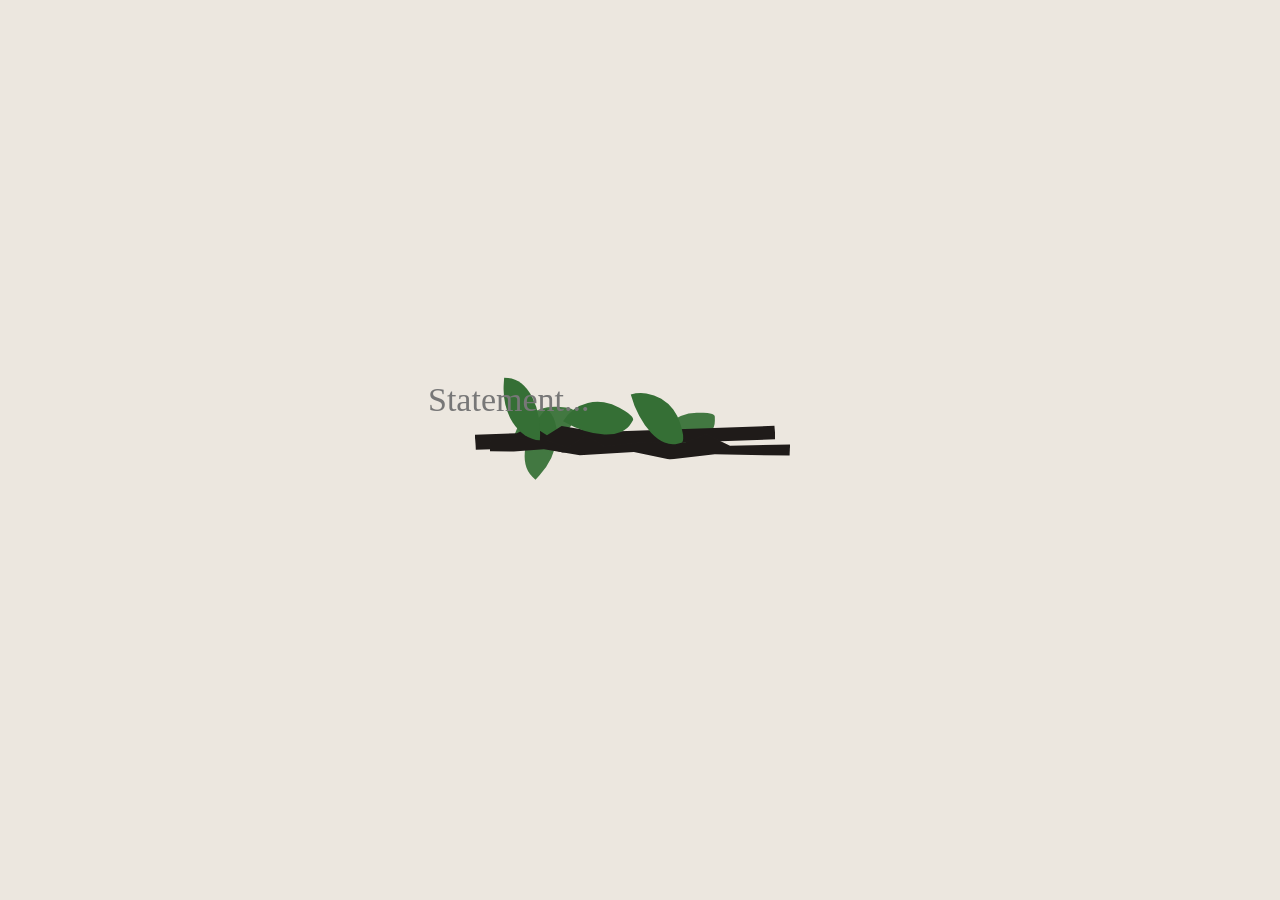
==== branch.html @ db5c4b08 "Create branch.html" ====
<!DOCTYPE html>
<html lang="en">
<head>
<meta charset="UTF-8" />
<meta name="viewport" content="width=device-width, initial-scale=1.0"/>
<title>Typing Drops Random Leaves</title>
<style>
* {
  box-sizing: border-box;
}

html, body {
  margin: 0;
  width: 100%;
  height: 100%;
}

body {
  background: #ece7df;
  display: flex;
  justify-content: center;
  align-items: center;
  overflow: hidden;
  font-family: Arial, sans-serif;
}

.scene {
  position: relative;
  width: 520px;
  height: 320px;
}

/* hidden measure */
.measure {
  position: absolute;
  visibility: hidden;
  white-space: pre;
  padding: 0;
  margin: 0;
  font-family: "Chalkboard SE", "Comic Sans MS", cursive;
  font-size: 34px;
  letter-spacing: 0;
}

/* text field */
.typing {
  position: absolute;
  left: 40px;
  top: 80px;
  width: 440px;
  height: 60px;
  z-index: 20;
}

.typing input {
  width: 100%;
  height: 100%;
  border: none;
  outline: none;
  background: transparent;
  font-family: "Chalkboard SE", "Comic Sans MS", cursive;
  font-size: 34px;
  color: #777;
  padding: 0 8px;
}

.typing input::placeholder {
  color: #777;
}

/* branch */
.line {
  position: absolute;
  width: 300px;
  height: 40px;
  background: #1f1b19;
}

.line1 {
  top: 125px;
  left: 95px;
  transform: rotate(-2deg);
  opacity: 1;
  z-index: 10;
  clip-path: polygon(
    0% 36%, 14% 36%,
    19% 18%, 24% 44%, 29% 22%,
    41% 40%, 70% 40%,
    100% 40%, 100% 74%, 70% 74%,
    29% 88%, 21% 69%,
    11% 74%, 0% 74%
  );
}

.line2 {
  top: 135px;
  left: 110px;
  transform: rotate(1deg);
  opacity: 1;
  filter: blur(0.25px);
  z-index: 11;
  clip-path: polygon(
    0% 40%, 18% 40%,
    26% 60%, 32% 28%, 38% 55%,
    52% 42%, 65% 42%,
    72% 20%, 80% 48%,
    100% 42%, 100% 70%, 75% 70%,
    60% 85%, 48% 68%,
    30% 78%, 18% 65%,
    8% 72%, 0% 72%
  );
}

/* leaf wrappers */
.leaf-wrap {
  position: absolute;
  width: 60px;
  height: 40px;
  transform-origin: 50% 50%;
}

.leaf-wrap.behind {
  z-index: 5;
}

.leaf-wrap.front {
  z-index: 14;
}

.leaf {
  position: absolute;
  inset: 0;
  background: #356f35;
}

.leaf-a {
  border-radius: 100% 0% 90% 0% / 90% 0% 100% 0%;
}

.leaf-b {
  border-radius: 70% 20% 100% 0% / 100% 10% 80% 0%;
}

.leaf-wrap.falling {
  animation: leafFall 2.9s ease-in forwards;
}

.leaf-wrap.reattach {
  animation: reattach 260ms ease-out forwards;
}

@keyframes leafFall {
  0% {
    opacity: 1;
  }
  12% {
    transform:
      translate(4px, 10px)
      rotate(18deg);
  }
  35% {
    transform:
      translate(-10px, 70px)
      rotate(100deg);
  }
  60% {
    transform:
      translate(12px, 140px)
      rotate(175deg);
  }
  100% {
    transform:
      translate(-8px, 240px)
      rotate(255deg);
    opacity: 0;
  }
}

@keyframes reattach {
  0% {
    opacity: 0.5;
  }
  100% {
    opacity: 1;
  }
}
</style>
</head>
<body>

<div class="scene" id="scene">
  <div class="typing">
    <input id="branchInput" placeholder="Statement..." />
  </div>
  <span class="measure" id="measure"></span>

  <div class="line line1"></div>
  <div class="line line2"></div>
</div>

<script>
const scene = document.getElementById("scene");
const input = document.getElementById("branchInput");
const measure = document.getElementById("measure");

const leftPadding = 8;
let prevTextWidth = 0;
let leaves = [];

function rand(min, max) {
  return Math.random() * (max - min) + min;
}

function randInt(min, max) {
  return Math.floor(rand(min, max + 1));
}

/*
  Approximate top surface of branch across x.
*/
function branchSurfaceY(x) {
  const startX = 95;
  const startY = 135;
  const slope = 0.03;
  return startY + (x - startX) * slope;
}

function createLeaf(index) {
  const wrap = document.createElement("div");
  wrap.className = "leaf-wrap";
  wrap.dataset.fallen = "false";

  const leaf = document.createElement("div");
  leaf.className = "leaf";

  const type = Math.random() < 0.5 ? "leaf-a" : "leaf-b";
  leaf.classList.add(type);

  const depthClass = Math.random() < 0.45 ? "behind" : "front";
  wrap.classList.add(depthClass);

  const anchorX = randInt(120, 340);
  const anchorY = branchSurfaceY(anchorX);

  const angle =
    depthClass === "behind"
      ? rand(-75, 10)
      : rand(-55, 95);

  const lift =
    depthClass === "behind"
      ? rand(-34, -18)
      : rand(-28, -10);

  const angleRad = angle * Math.PI / 180;
  const offsetX = Math.cos(angleRad) * lift;
  const offsetY = Math.sin(angleRad) * lift;

  const width = 60;
  const height = 40;

  const left = anchorX - width / 2 + offsetX;
  const top = anchorY - height / 2 + offsetY;

  wrap.style.left = `${left}px`;
  wrap.style.top = `${top}px`;
  wrap.dataset.baseTransform = `rotate(${angle}deg)`;
  wrap.style.transform = wrap.dataset.baseTransform;
  wrap.dataset.anchor = anchorX;

  if (depthClass === "behind") {
    wrap.style.opacity = "0.92";
  }

  wrap.appendChild(leaf);
  scene.appendChild(wrap);
  return wrap;
}

function buildLeaves() {
  leaves.forEach(leaf => leaf.remove());
  leaves = [];

  const count = randInt(6, 9);
  for (let i = 0; i < count; i++) {
    leaves.push(createLeaf(i));
  }
}

function getTextWidth() {
  measure.textContent = input.value || "";
  return measure.offsetWidth;
}

function dropLeaf(leaf) {
  if (leaf.dataset.fallen === "true") return;

  leaf.classList.remove("reattach");
  void leaf.offsetWidth;
  leaf.classList.add("falling");
  leaf.dataset.fallen = "true";
}

function reattachLeaf(leaf) {
  if (leaf.dataset.fallen !== "true") return;

  leaf.classList.remove("falling");
  void leaf.offsetWidth;
  leaf.classList.add("reattach");
  leaf.style.transform = leaf.dataset.baseTransform;
  leaf.dataset.fallen = "false";
}

function updateLeaves(event) {
  const textWidth = getTextWidth();
  const cutStart = leftPadding;
  const cutEnd = leftPadding + textWidth;
  const prevCutEnd = leftPadding + prevTextWidth;

  const isDeletion =
    (event && event.inputType && event.inputType.startsWith("delete")) ||
    textWidth < prevTextWidth;

  leaves.forEach((leaf) => {
    const anchor = parseFloat(leaf.dataset.anchor);

    if (!isDeletion) {
      if (anchor >= cutStart && anchor <= cutEnd) {
        dropLeaf(leaf);
      }
    } else {
      const wasInsideBefore = anchor >= cutStart && anchor <= prevCutEnd;
      const isStillInside = anchor >= cutStart && anchor <= cutEnd;

      if (wasInsideBefore && !isStillInside) {
        reattachLeaf(leaf);
      }
    }
  });

  prevTextWidth = textWidth;
}

buildLeaves();
input.addEventListener("input", updateLeaves);
updateLeaves();
</script>

</body>
</html>
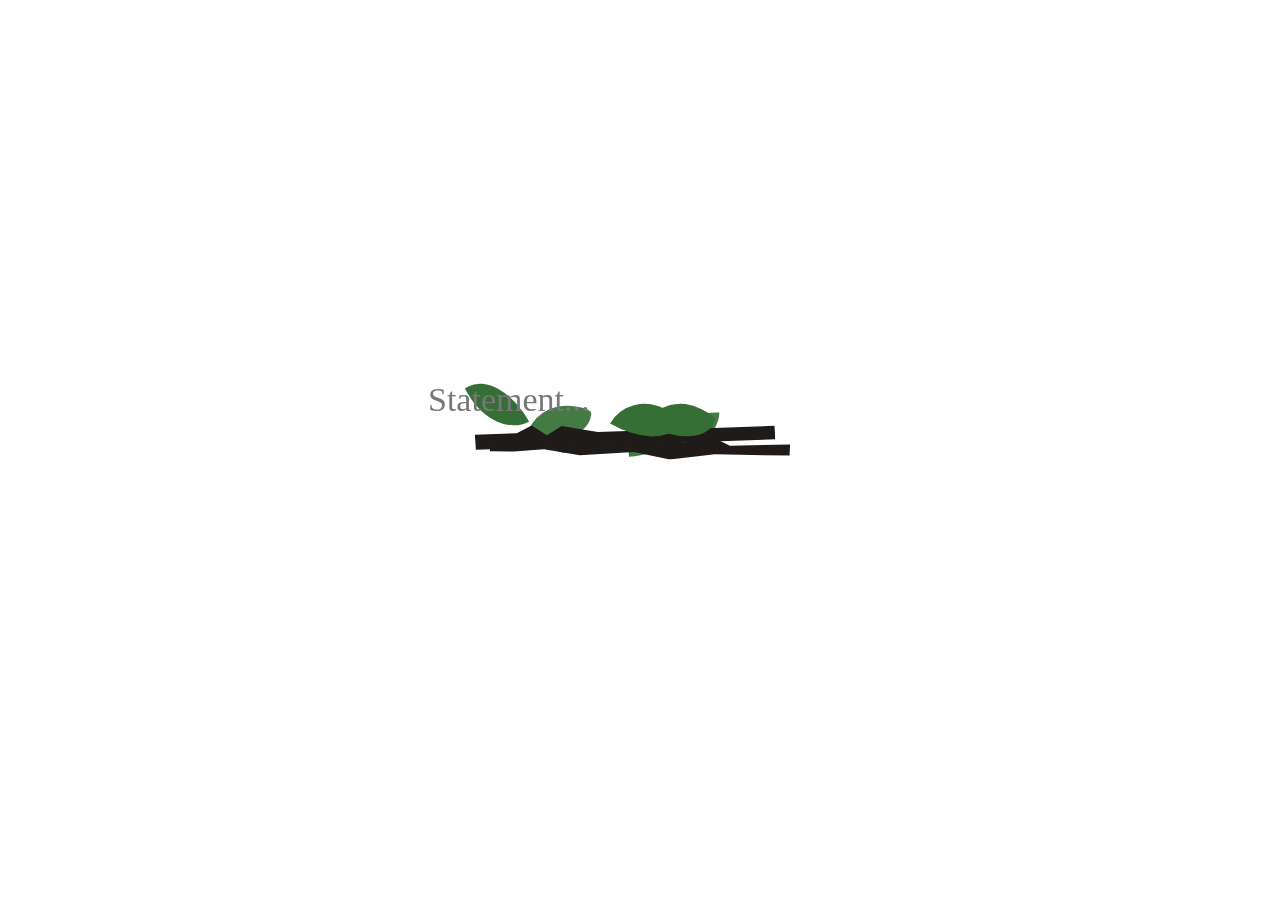
==== commit 3789d76a: "Update branch.html" ====
--- a/branch.html
+++ b/branch.html
@@ -16,7 +16,7 @@
 }
 
 body {
-  background: #ece7df;
+  background: transparent;
   display: flex;
   justify-content: center;
   align-items: center;
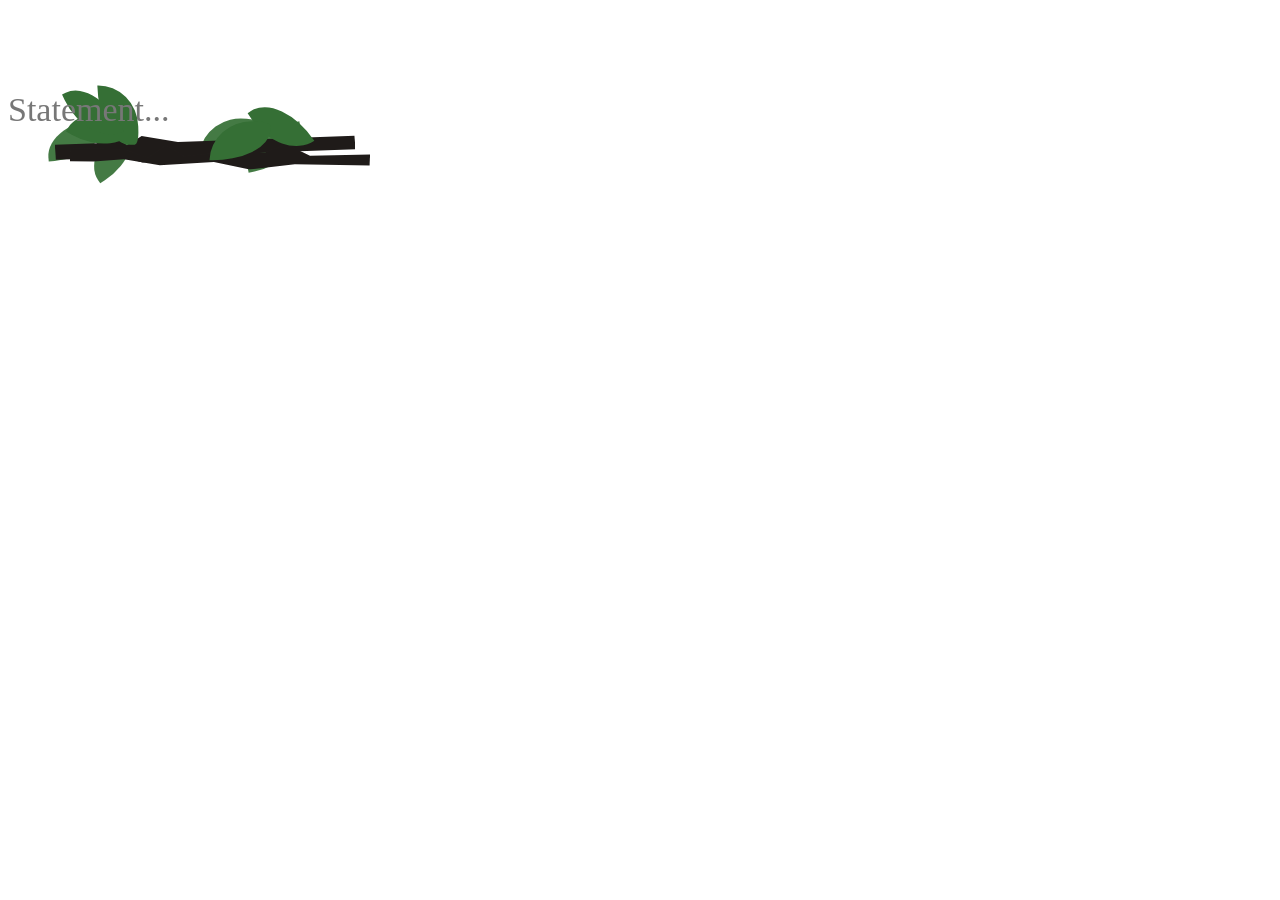
==== commit 9b457fee: "Update branch.html" ====
--- a/branch.html
+++ b/branch.html
@@ -16,16 +16,17 @@
 }
 
 body {
+  margin: 0;
   background: transparent;
-  display: flex;
-  justify-content: center;
-  align-items: center;
   overflow: hidden;
   font-family: Arial, sans-serif;
+  position: relative;
 }
 
 .scene {
-  position: relative;
+  position: absolute;
+  left: -40px; /* move whole branch scene left */
+  top: 0;
   width: 520px;
   height: 320px;
 }
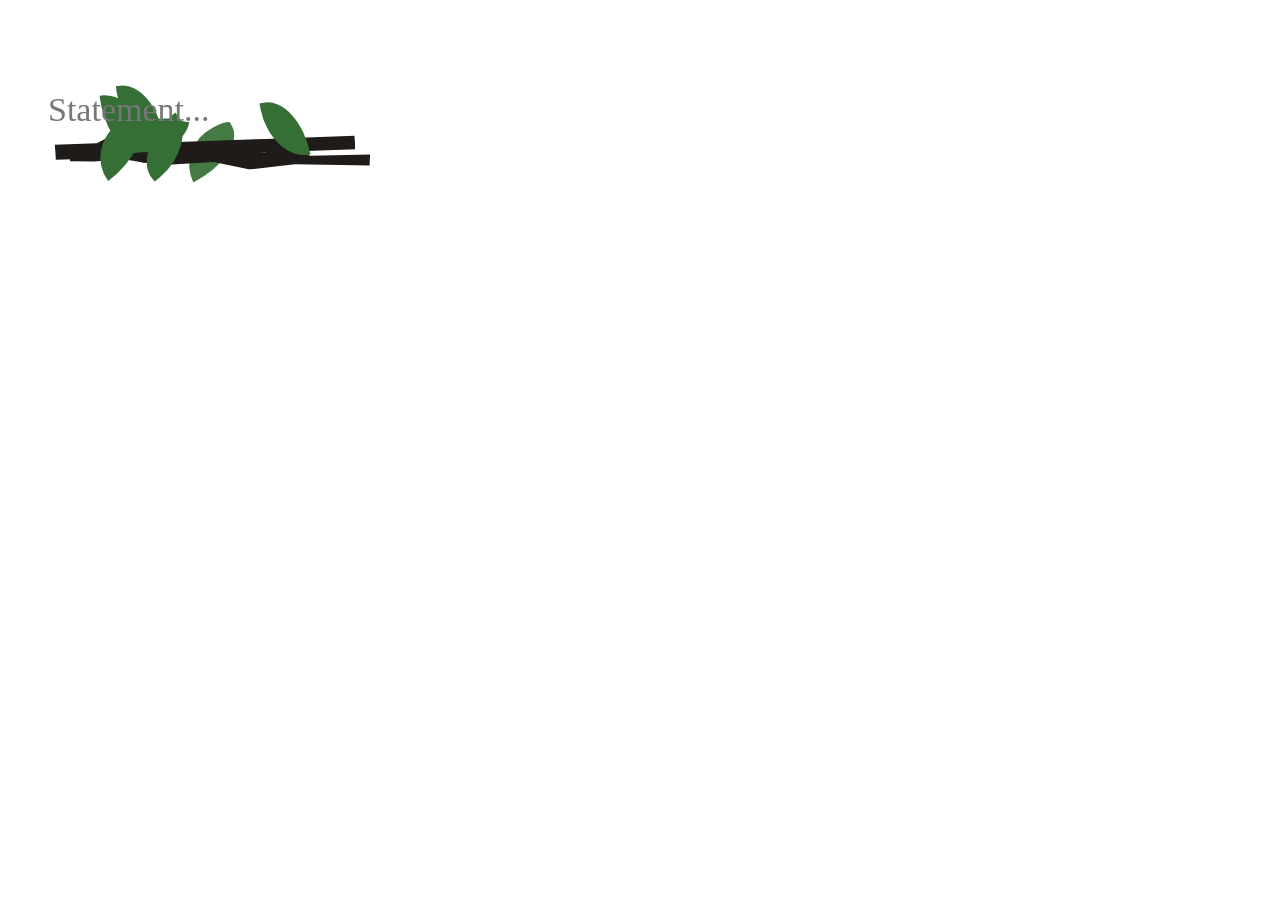
==== commit 162a6e4a: "Update branch.html" ====
--- a/branch.html
+++ b/branch.html
@@ -46,7 +46,7 @@
 /* text field */
 .typing {
   position: absolute;
-  left: 40px;
+  left: 80px; /* moved right so text doesn't get cut off */
   top: 80px;
   width: 440px;
   height: 60px;
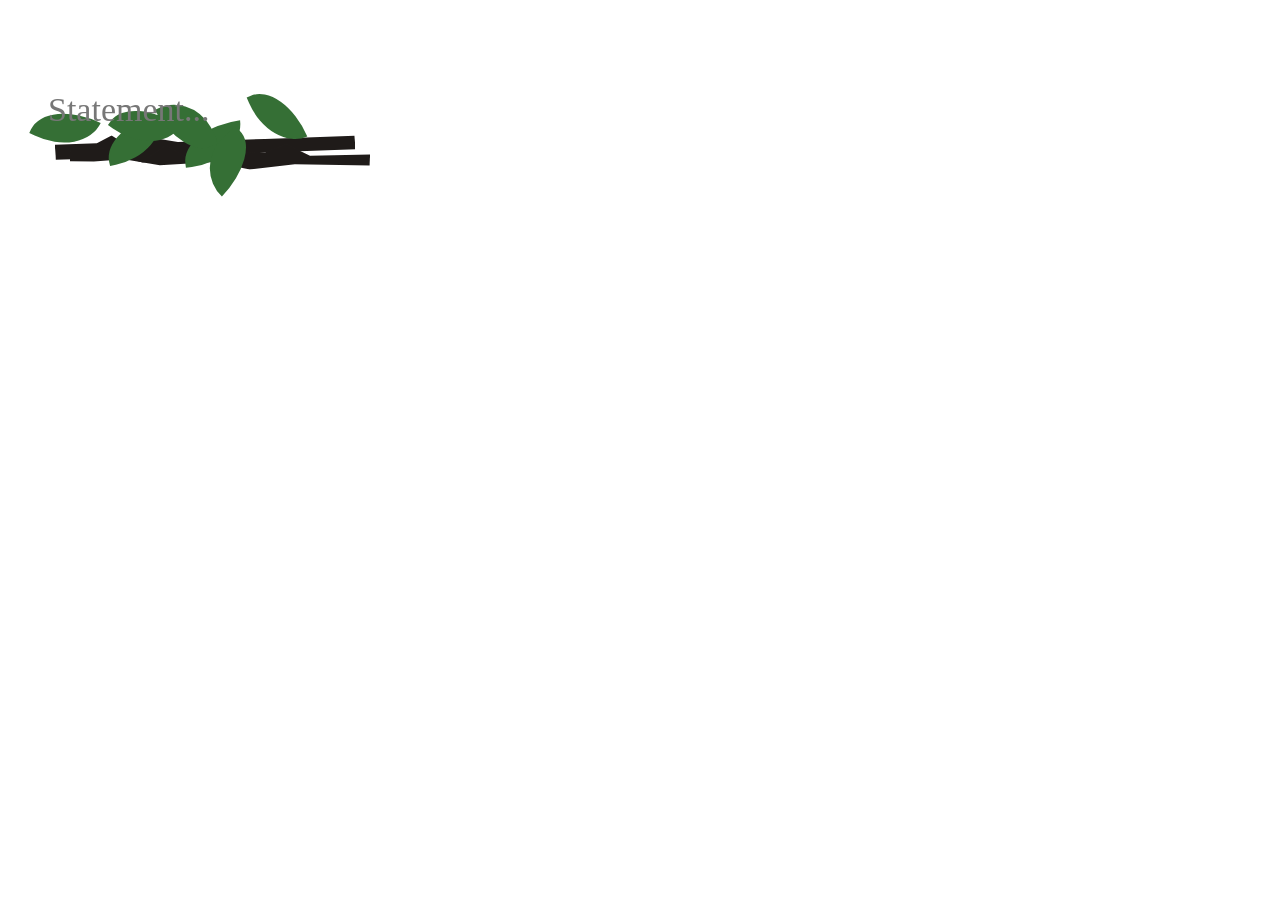
==== commit 1789c89b: "Update branch.html" ====
--- a/branch.html
+++ b/branch.html
@@ -348,4 +348,4 @@
 </script>
 
 </body>
-</html>+</html>
